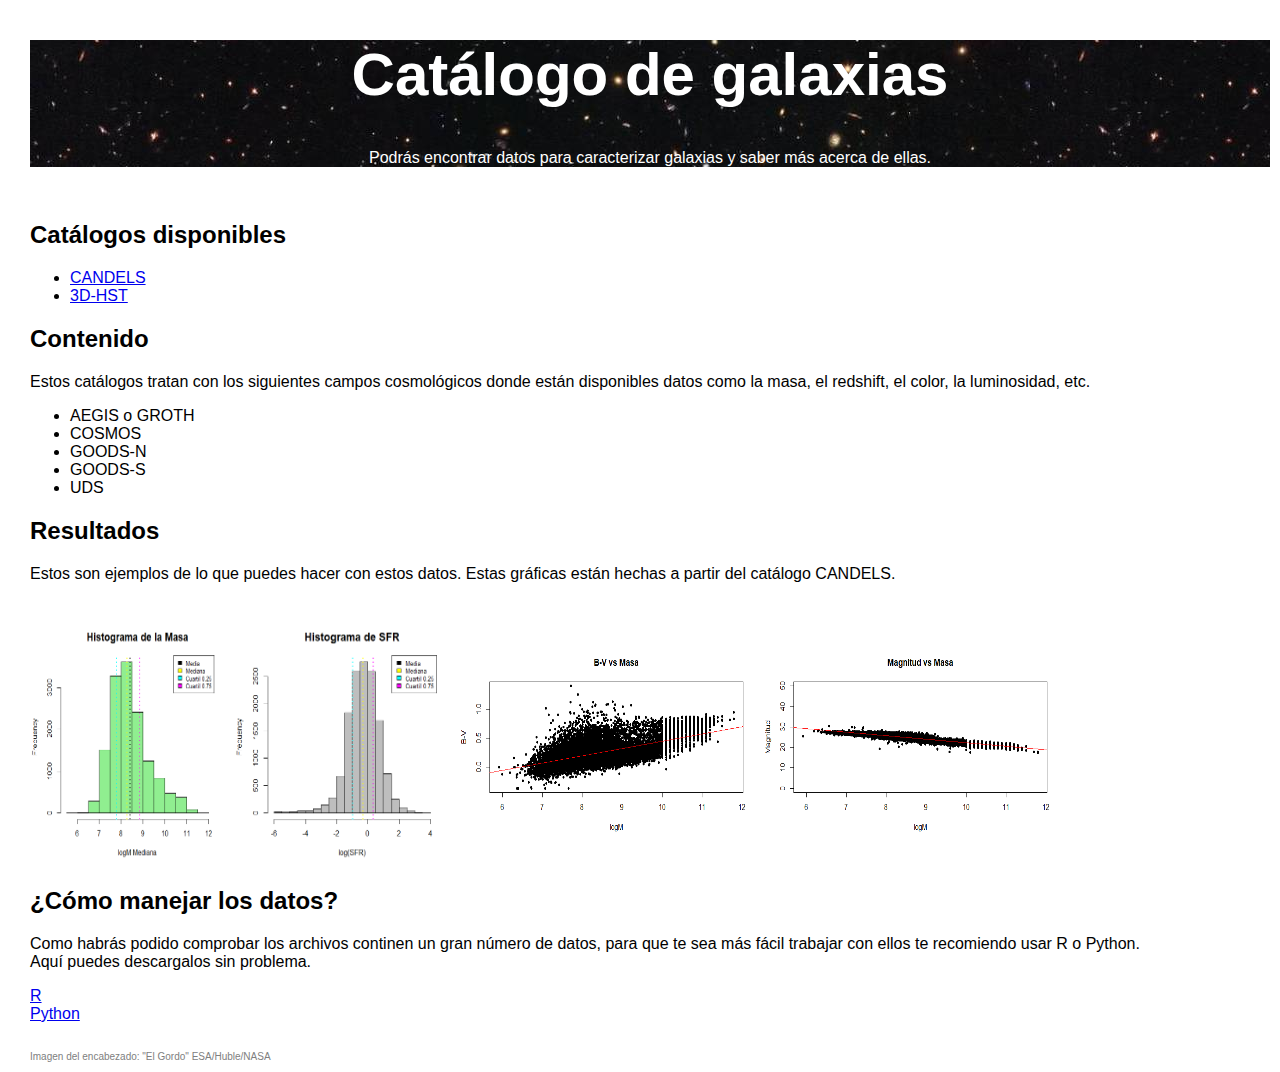
==== index.html @ 1f877319 "Update index.html" ====
<!DOCTYPE HTML>
<html lang="es">
 
<head>
  <title> Catálogo de galaxias</title>
  <meta charset="UTF-8">
  <meta name="description"content="Encontrarás información sobre galaxias">
  <link href="Estilo/style.css" rel='stylesheet' type='text/css'>
  </head>
  <body>
 <header>
   <h1>Catálogo de galaxias</h1>
   <p style="text-align:center;color:white">Podrás encontrar datos para caracterizar galaxias y saber más acerca de ellas.</p> 
</header>
 

   <br>
     
	 <h2>Catálogos disponibles</h2>
	 <ul>
	 <li><a href="https://archive.stsci.edu/prepds/candels/">CANDELS</a></li>
	 <li><a href="https://3dhst.research.yale.edu/Data.php">3D-HST</a></li>
	 </ul>
	 
	<h2>Contenido</h2>
	 <p>Estos catálogos tratan con los siguientes campos cosmológicos donde están disponibles datos como la masa, el redshift, el color, la luminosidad, etc.</p>
     <ul>
	 <li>AEGIS o GROTH</li>
	 <li>COSMOS</li>
	 <li>GOODS-N</li>
	 <li>GOODS-S</li>
	 <li>UDS</li>
	 </ul>
    
	<h2>Resultados</h2>
	<p>Estos son ejemplos de lo que puedes hacer con estos datos.
	 Estas gráficas están hechas a partir del catálogo CANDELS.</p>
	 <br>
	
	<img src="Estilo/Analisis_M.png"
	alt="Histograma de la masa"
	width="200" height="250" align="center"/>
    <img src="Estilo/analisis_sfr.png"
	alt="Histograma de la SFR"
	width="220" height="250" align="center"/>
	<img src="Estilo/ajuste3.png"
	alt="ajuste color-masa"
	width="300" height="200" align="center"/>
	<img src="Estilo/ajuste4.png"
	alt="ajuste magnitud-masa"
	width="300" height="200" align="center"/>
	<h2>¿Cómo manejar los datos?</h2>
	<p> Como habrás podido comprobar los archivos continen un gran número de datos, para que te sea más fácil trabajar con ellos te recomiendo usar R o Python.
	<br>
	Aquí puedes descargalos sin problema.</p>
	
	<a href="https://cran.r-project.org/">R</a>
	<br>
	<a href="https://www.python.org/downloads/">Python</a>
	<br>
	<br>
	<p style="color:gray; font-size:10px"> Imagen del encabezado: "El Gordo" ESA/Huble/NASA </p>
  </body>
  </html>
---- Estilo/style.css ----
html {
	font-family:Arial;
	
}

header{
	background-image:url("fondo.png");
        background-repeat-x:repeat;
	background-repeat-y:no-repeat;
	background-attachment
	background-size:500px 235px;
	}

body {
	margin-top:10px;
	margin-right:10px;
	margin-bottom:10px;
	margin-left:30px;
}

h1 {
	color: white;
  font-size: 60px;
  text-align: center;
}
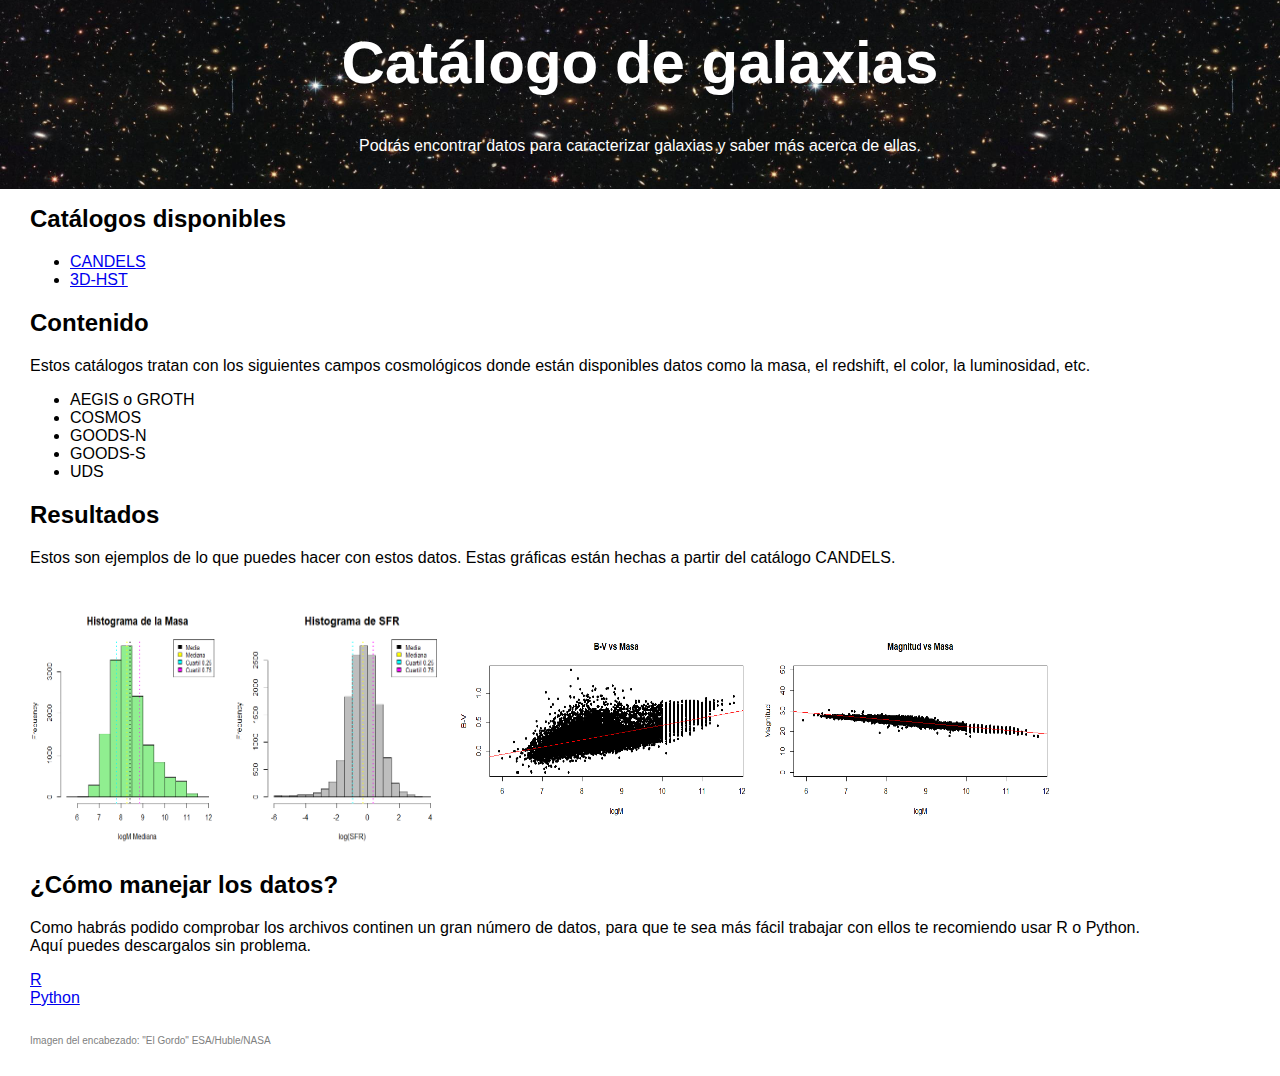
==== commit 2cfd8c8d: "Update index.html" ====
--- a/index.html
+++ b/index.html
@@ -9,13 +9,14 @@
   </head>
   <body>
  <header>
+   <br>
    <h1>Catálogo de galaxias</h1>
    <p style="text-align:center;color:white">Podrás encontrar datos para caracterizar galaxias y saber más acerca de ellas.</p> 
+   <br>
 </header>
  
-
    <br>
-     
+   <br>
 	 <h2>Catálogos disponibles</h2>
 	 <ul>
 	 <li><a href="https://archive.stsci.edu/prepds/candels/">CANDELS</a></li>
--- a/Estilo/style.css
+++ b/Estilo/style.css
@@ -1,4 +1,3 @@
-
 
 
 html {
@@ -10,9 +9,12 @@
 	background-image:url("fondo.png");
         background-repeat-x:repeat;
 	background-repeat-y:no-repeat;
-	background-attachment
 	background-size:500px 235px;
-	}
+	margin-top:-40px;
+	margin-right:-10px;
+	margin-bottom:-40px;
+	margin-left:-30px;
+}
 
 body {
 	margin-top:10px;
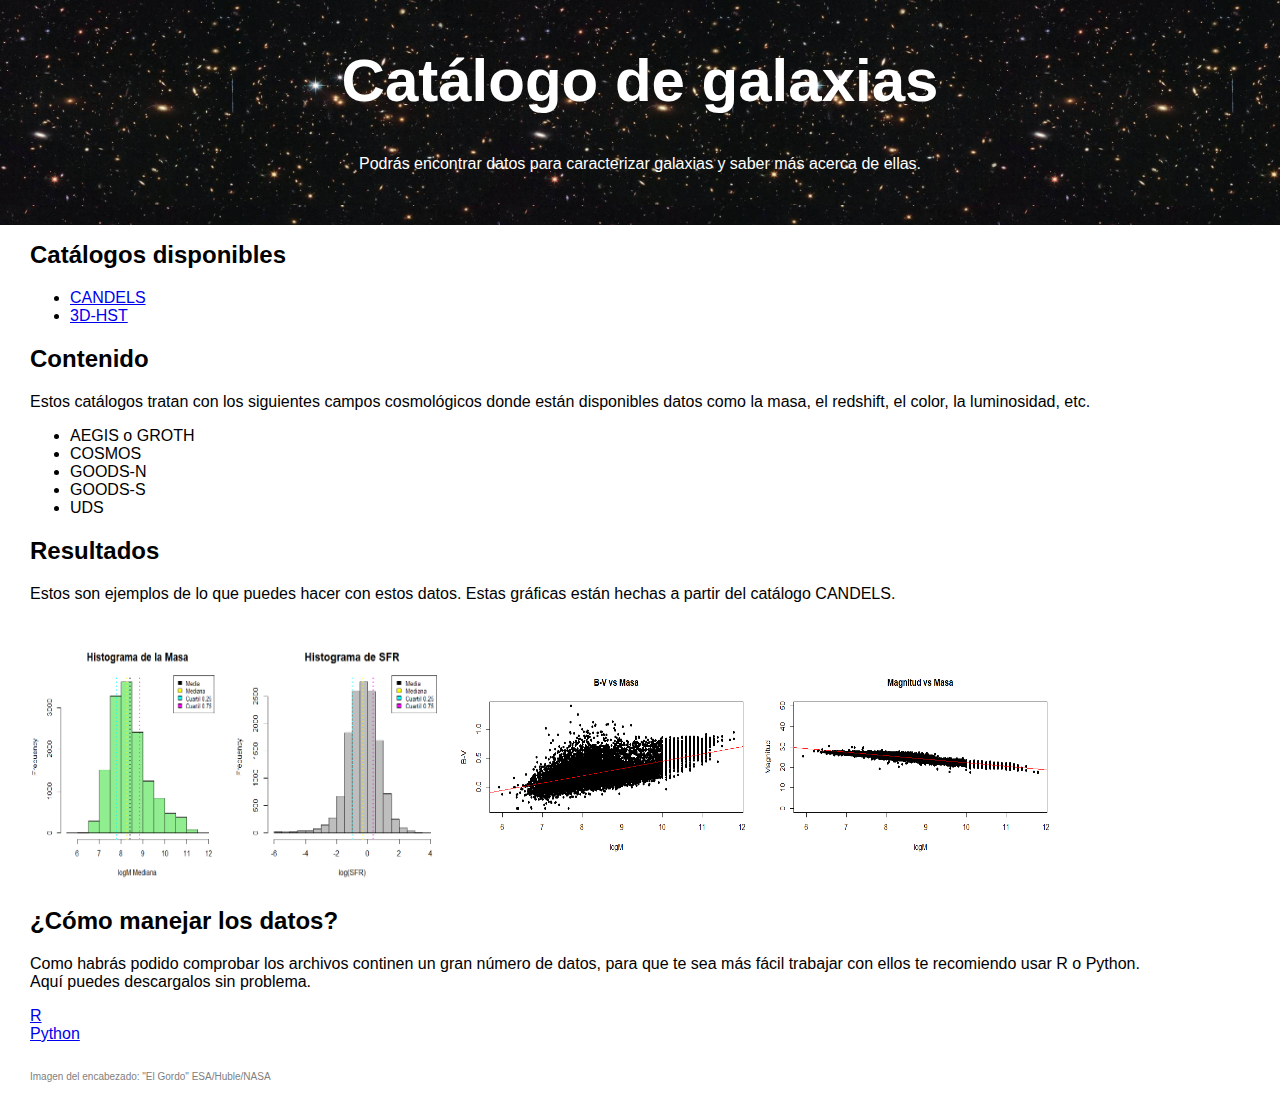
==== commit c1b0d883: "Update index.html" ====
--- a/index.html
+++ b/index.html
@@ -10,9 +10,11 @@
   <body>
  <header>
    <br>
+	<br> 
    <h1>Catálogo de galaxias</h1>
    <p style="text-align:center;color:white">Podrás encontrar datos para caracterizar galaxias y saber más acerca de ellas.</p> 
    <br>
+	<br> 
 </header>
  
    <br>
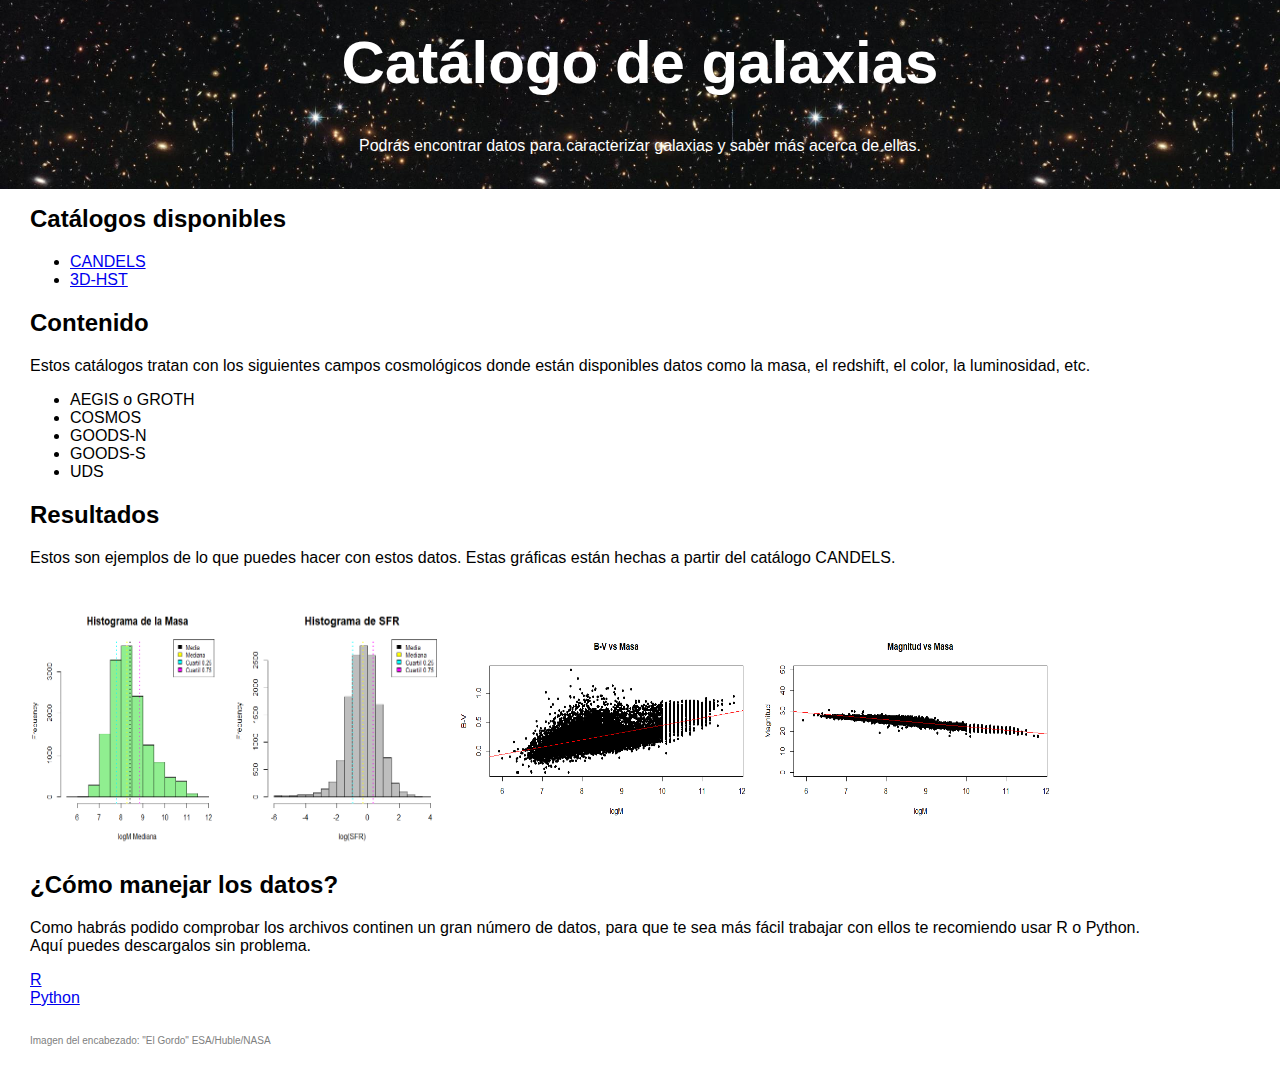
==== commit 84f607de: "Update index.html" ====
--- a/index.html
+++ b/index.html
@@ -10,11 +10,11 @@
   <body>
  <header>
    <br>
-	<br> 
+	 
    <h1>Catálogo de galaxias</h1>
    <p style="text-align:center;color:white">Podrás encontrar datos para caracterizar galaxias y saber más acerca de ellas.</p> 
    <br>
-	<br> 
+
 </header>
  
    <br>
--- a/Estilo/style.css
+++ b/Estilo/style.css
@@ -9,7 +9,7 @@
 	background-image:url("fondo.png");
         background-repeat-x:repeat;
 	background-repeat-y:no-repeat;
-	background-size:500px 235px;
+	background-size:500px 300px;
 	margin-top:-40px;
 	margin-right:-10px;
 	margin-bottom:-40px;
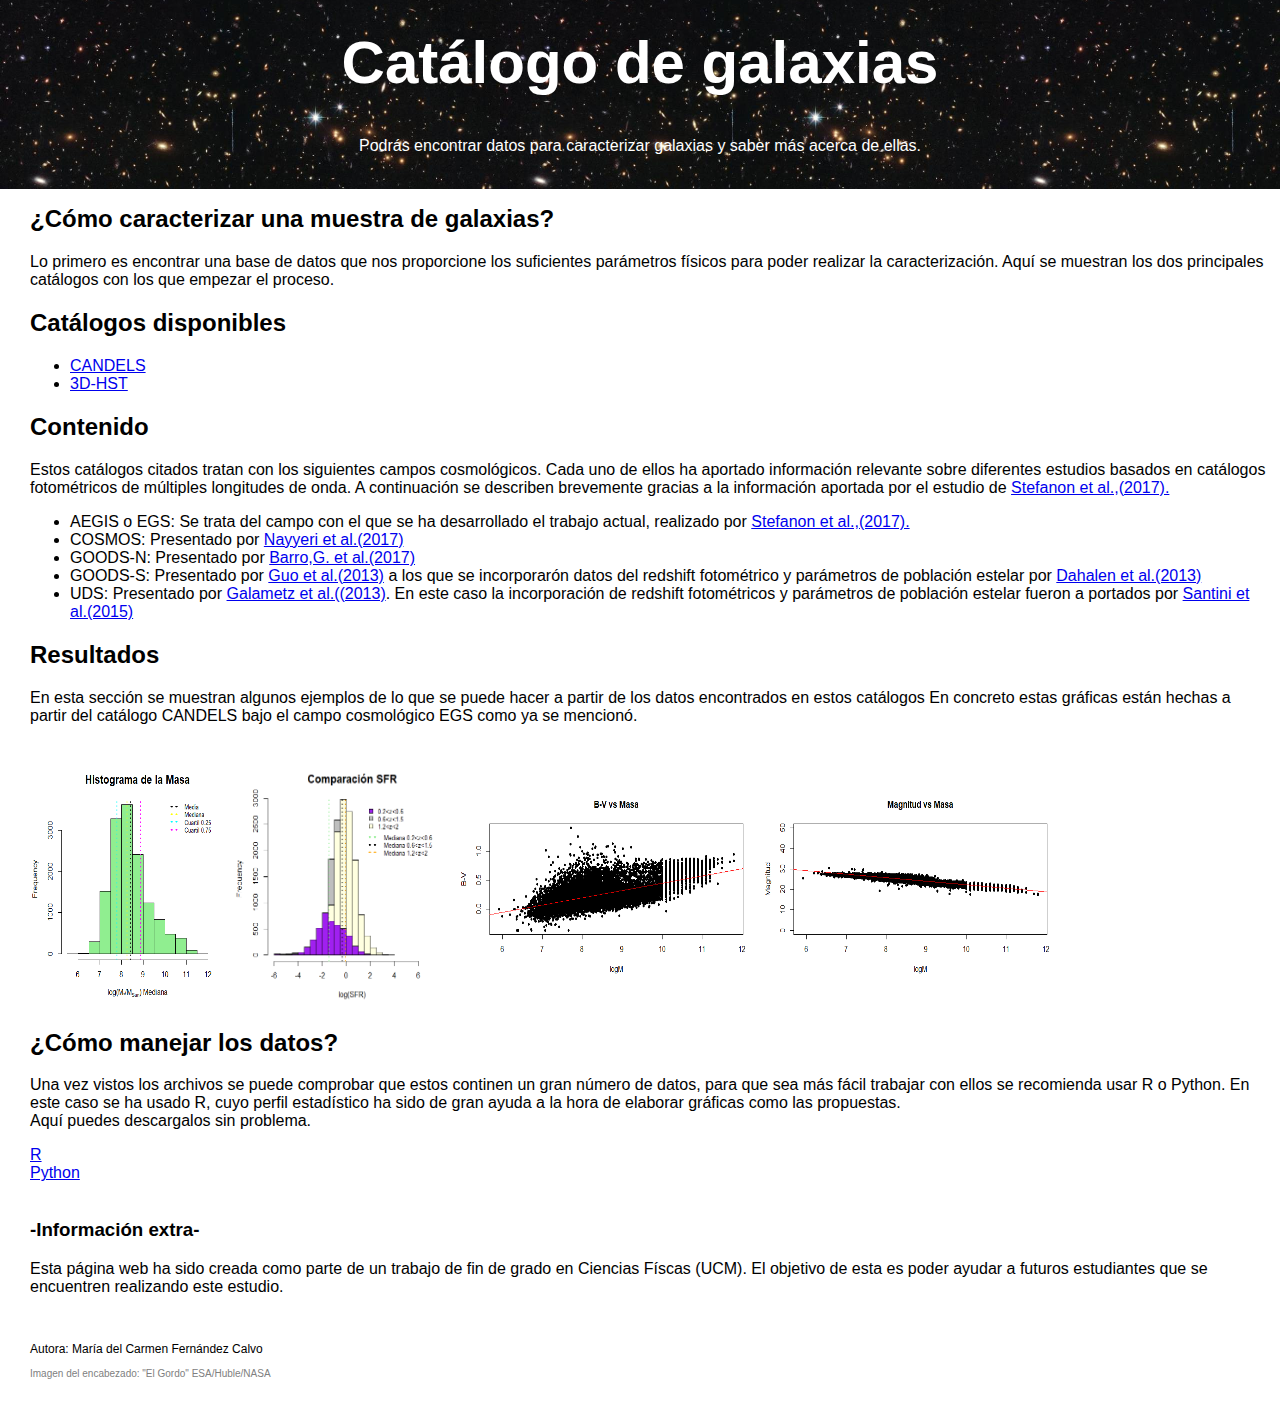
==== commit 3db7652e: "Update index.html" ====
--- a/index.html
+++ b/index.html
@@ -19,6 +19,9 @@
  
    <br>
    <br>
+	  <h2>¿Cómo caracterizar una muestra de galaxias?</h2>
+	Lo primero es encontrar una base de datos que nos proporcione los suficientes parámetros físicos para poder realizar la caracterización. Aquí se muestran los dos principales catálogos con los que empezar el proceso.
+ 
 	 <h2>Catálogos disponibles</h2>
 	 <ul>
 	 <li><a href="https://archive.stsci.edu/prepds/candels/">CANDELS</a></li>
@@ -26,24 +29,24 @@
 	 </ul>
 	 
 	<h2>Contenido</h2>
-	 <p>Estos catálogos tratan con los siguientes campos cosmológicos donde están disponibles datos como la masa, el redshift, el color, la luminosidad, etc.</p>
+	 <p>Estos catálogos citados tratan con los siguientes campos cosmológicos. Cada uno de ellos ha aportado información relevante sobre diferentes estudios basados en catálogos fotométricos de múltiples longitudes de onda. A continuación se describen brevemente gracias a la información aportada por el estudio de <a href="https://iopscience.iop.org/article/10.3847/1538-4365/aa66cb/pdf"> Stefanon et al.,(2017).</a></p>
      <ul>
-	 <li>AEGIS o GROTH</li>
-	 <li>COSMOS</li>
-	 <li>GOODS-N</li>
-	 <li>GOODS-S</li>
-	 <li>UDS</li>
+	 <li>AEGIS o EGS: Se trata del campo con el que se ha desarrollado el trabajo actual, realizado por <a href="https://iopscience.iop.org/article/10.3847/1538-4365/aa66cb/pdf"> Stefanon et al.,(2017).</a></li>
+	 <li>COSMOS: Presentado por <a href="https://iopscience.iop.org/article/10.3847/1538-4365/228/1/7/pdf"> Nayyeri et al.(2017)</a></li></li>
+	 <li>GOODS-N: Presentado por <a href="https://iopscience.iop.org/article/10.3847/1538-4357/aa6b05/pdf"> Barro,G. et al.(2017)</a></li></li>
+	 <li>GOODS-S: Presentado por <a href="https://iopscience.iop.org/article/10.1088/0067-0049/207/2/24/pdf">Guo et al.(2013)</a> a los que se incorporarón datos del redshift fotométrico y parámetros de población estelar por <a href="https://iopscience.iop.org/article/10.1088/0004-637X/775/2/93/pdf"> Dahalen et al.(2013)</a></li>
+	 <li>UDS: Presentado por <a href="https://iopscience.iop.org/article/10.1088/0067-0049/206/2/10/pdf"> Galametz et al.((2013)</a>. En este caso la incorporación de redshift fotométricos y parámetros de población estelar fueron a portados por <a href="https://iopscience.iop.org/article/10.1088/0004-637X/801/2/97/pdf"> Santini et al.(2015)</a></li>
 	 </ul>
     
 	<h2>Resultados</h2>
-	<p>Estos son ejemplos de lo que puedes hacer con estos datos.
-	 Estas gráficas están hechas a partir del catálogo CANDELS.</p>
+	<p>En esta sección se muestran algunos ejemplos de lo que se puede hacer a partir de los datos encontrados en estos catálogos
+	 En concreto estas gráficas están hechas a partir del catálogo CANDELS bajo el campo cosmológico EGS como ya se mencionó.</p>
 	 <br>
 	
-	<img src="Estilo/Analisis_M.png"
+	<img src="Estilo/masa-med1.png"
 	alt="Histograma de la masa"
 	width="200" height="250" align="center"/>
-    <img src="Estilo/analisis_sfr.png"
+    <img src="Estilo/sfr1.png"
 	alt="Histograma de la SFR"
 	width="220" height="250" align="center"/>
 	<img src="Estilo/ajuste3.png"
@@ -53,7 +56,7 @@
 	alt="ajuste magnitud-masa"
 	width="300" height="200" align="center"/>
 	<h2>¿Cómo manejar los datos?</h2>
-	<p> Como habrás podido comprobar los archivos continen un gran número de datos, para que te sea más fácil trabajar con ellos te recomiendo usar R o Python.
+	<p> Una vez vistos los archivos se puede comprobar que estos continen un gran número de datos, para que sea más fácil trabajar con ellos se recomienda usar R o Python. En este caso se ha usado R, cuyo perfil estadístico ha sido de gran ayuda a la hora de elaborar gráficas como las propuestas.
 	<br>
 	Aquí puedes descargalos sin problema.</p>
 	
@@ -62,6 +65,11 @@
 	<a href="https://www.python.org/downloads/">Python</a>
 	<br>
 	<br>
+	<h3>-Información extra-</h3>
+	<p> Esta página web ha sido creada como parte de un trabajo de fin de grado en Ciencias Físcas (UCM). El objetivo de esta es poder ayudar a futuros estudiantes que se encuentren realizando este estudio.</p>
+	<br>
+	<p style="font-size:12px"> Autora: María del Carmen Fernández Calvo 
+	<br>
 	<p style="color:gray; font-size:10px"> Imagen del encabezado: "El Gordo" ESA/Huble/NASA </p>
   </body>
   </html>
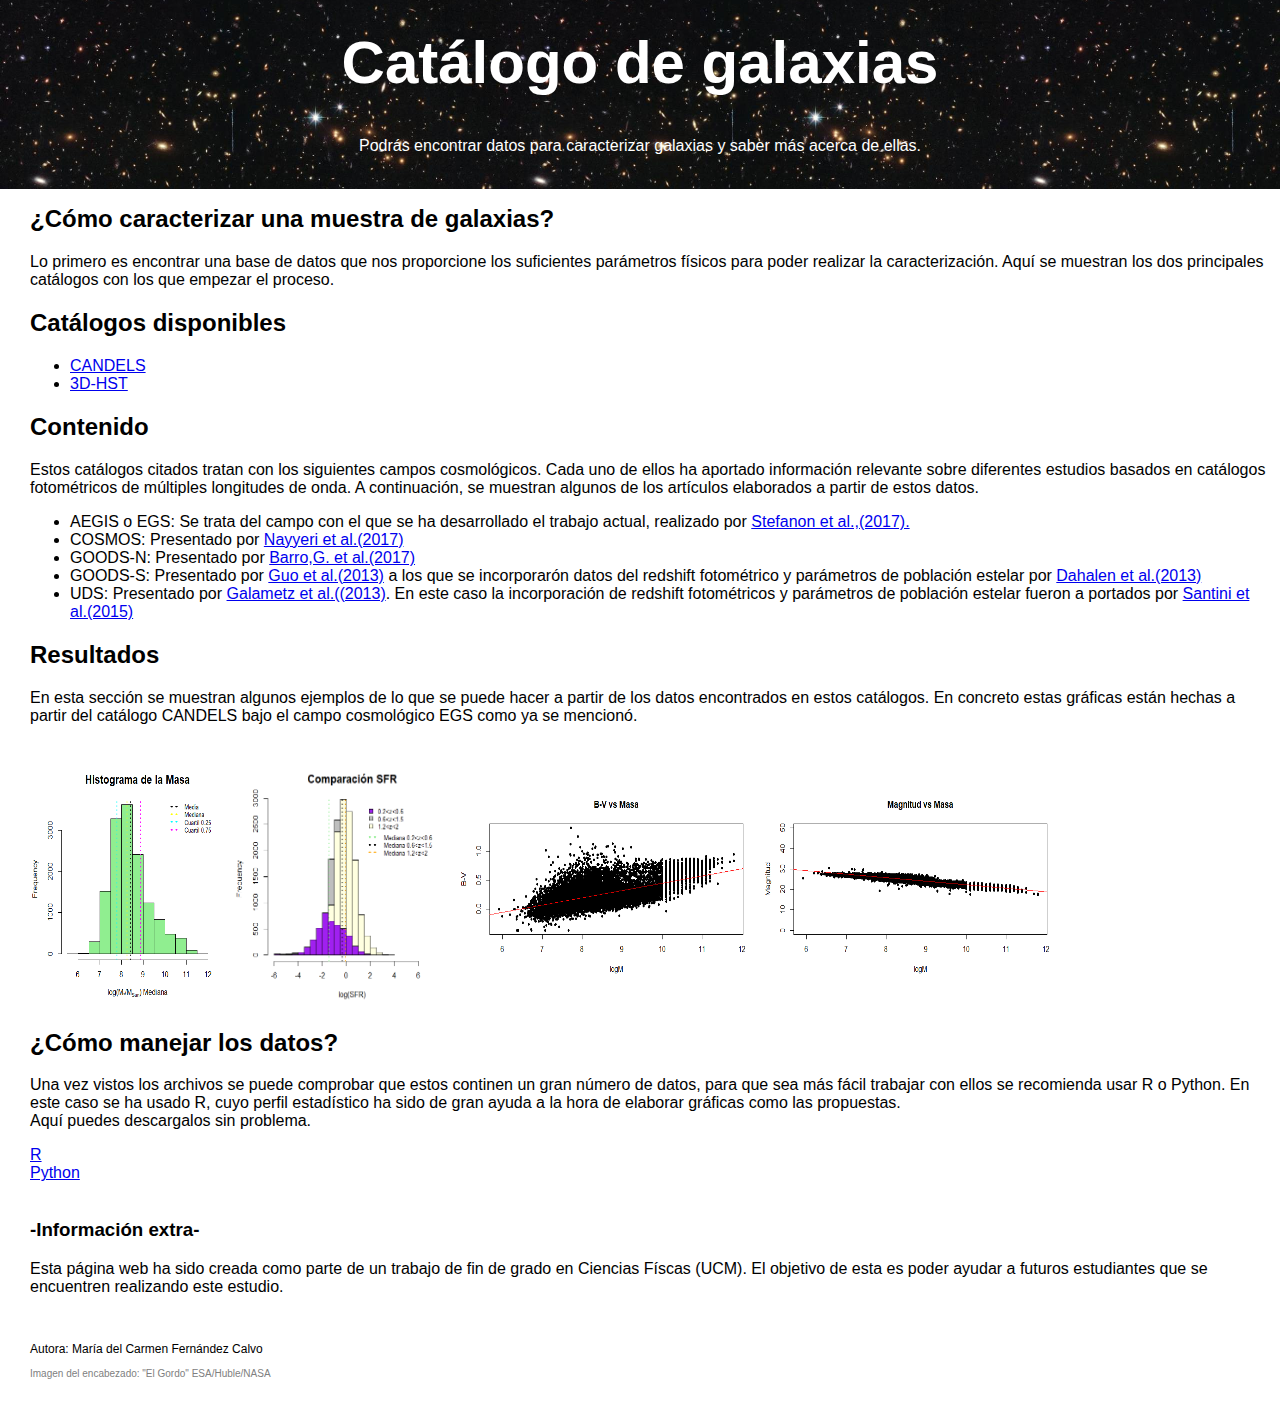
==== commit c32314b8: "Update index.html" ====
--- a/index.html
+++ b/index.html
@@ -29,7 +29,7 @@
 	 </ul>
 	 
 	<h2>Contenido</h2>
-	 <p>Estos catálogos citados tratan con los siguientes campos cosmológicos. Cada uno de ellos ha aportado información relevante sobre diferentes estudios basados en catálogos fotométricos de múltiples longitudes de onda. A continuación se describen brevemente gracias a la información aportada por el estudio de <a href="https://iopscience.iop.org/article/10.3847/1538-4365/aa66cb/pdf"> Stefanon et al.,(2017).</a></p>
+	 <p>Estos catálogos citados tratan con los siguientes campos cosmológicos. Cada uno de ellos ha aportado información relevante sobre diferentes estudios basados en catálogos fotométricos de múltiples longitudes de onda. A continuación, se muestran algunos de los artículos elaborados a partir de estos datos.
      <ul>
 	 <li>AEGIS o EGS: Se trata del campo con el que se ha desarrollado el trabajo actual, realizado por <a href="https://iopscience.iop.org/article/10.3847/1538-4365/aa66cb/pdf"> Stefanon et al.,(2017).</a></li>
 	 <li>COSMOS: Presentado por <a href="https://iopscience.iop.org/article/10.3847/1538-4365/228/1/7/pdf"> Nayyeri et al.(2017)</a></li></li>
@@ -39,7 +39,7 @@
 	 </ul>
     
 	<h2>Resultados</h2>
-	<p>En esta sección se muestran algunos ejemplos de lo que se puede hacer a partir de los datos encontrados en estos catálogos
+	<p>En esta sección se muestran algunos ejemplos de lo que se puede hacer a partir de los datos encontrados en estos catálogos.
 	 En concreto estas gráficas están hechas a partir del catálogo CANDELS bajo el campo cosmológico EGS como ya se mencionó.</p>
 	 <br>
 	
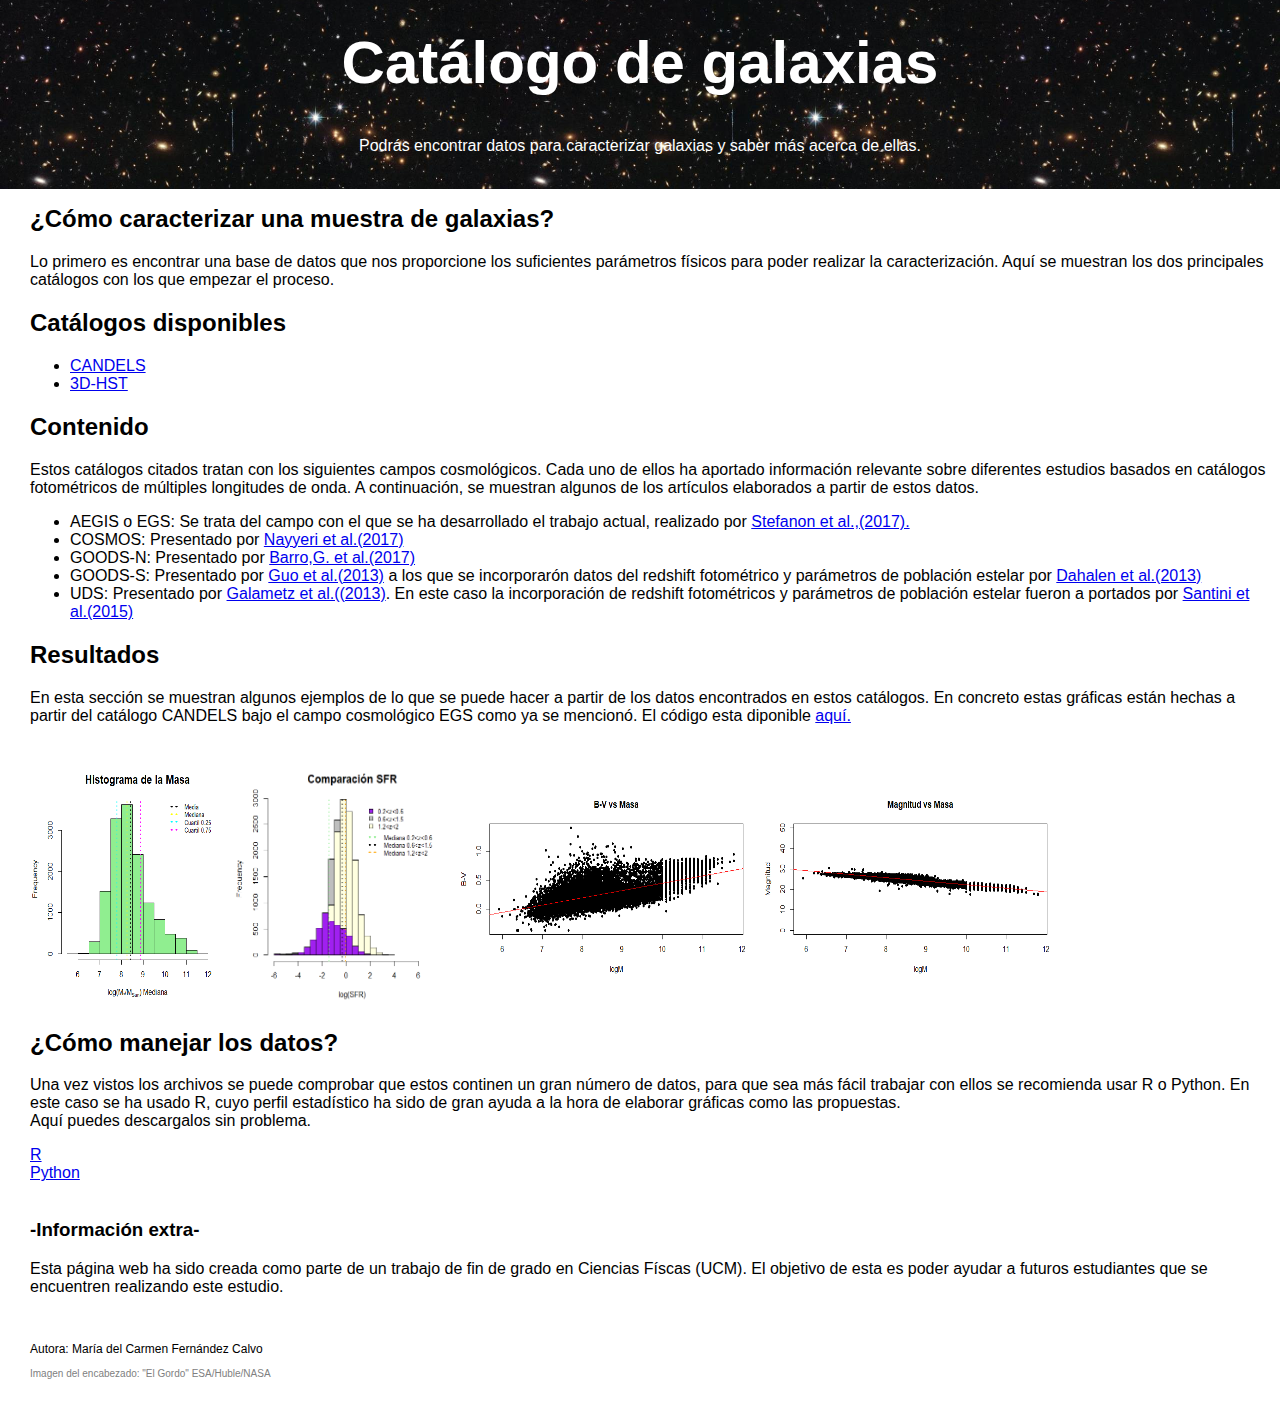
==== commit 0fef7a52: "Update index.html" ====
--- a/index.html
+++ b/index.html
@@ -40,7 +40,7 @@
     
 	<h2>Resultados</h2>
 	<p>En esta sección se muestran algunos ejemplos de lo que se puede hacer a partir de los datos encontrados en estos catálogos.
-	 En concreto estas gráficas están hechas a partir del catálogo CANDELS bajo el campo cosmológico EGS como ya se mencionó.</p>
+	 En concreto estas gráficas están hechas a partir del catálogo CANDELS bajo el campo cosmológico EGS como ya se mencionó. El código esta diponible <a href="https://carmenm28.github.io/catalogo/"> aquí.</a></p>
 	 <br>
 	
 	<img src="Estilo/masa-med1.png"
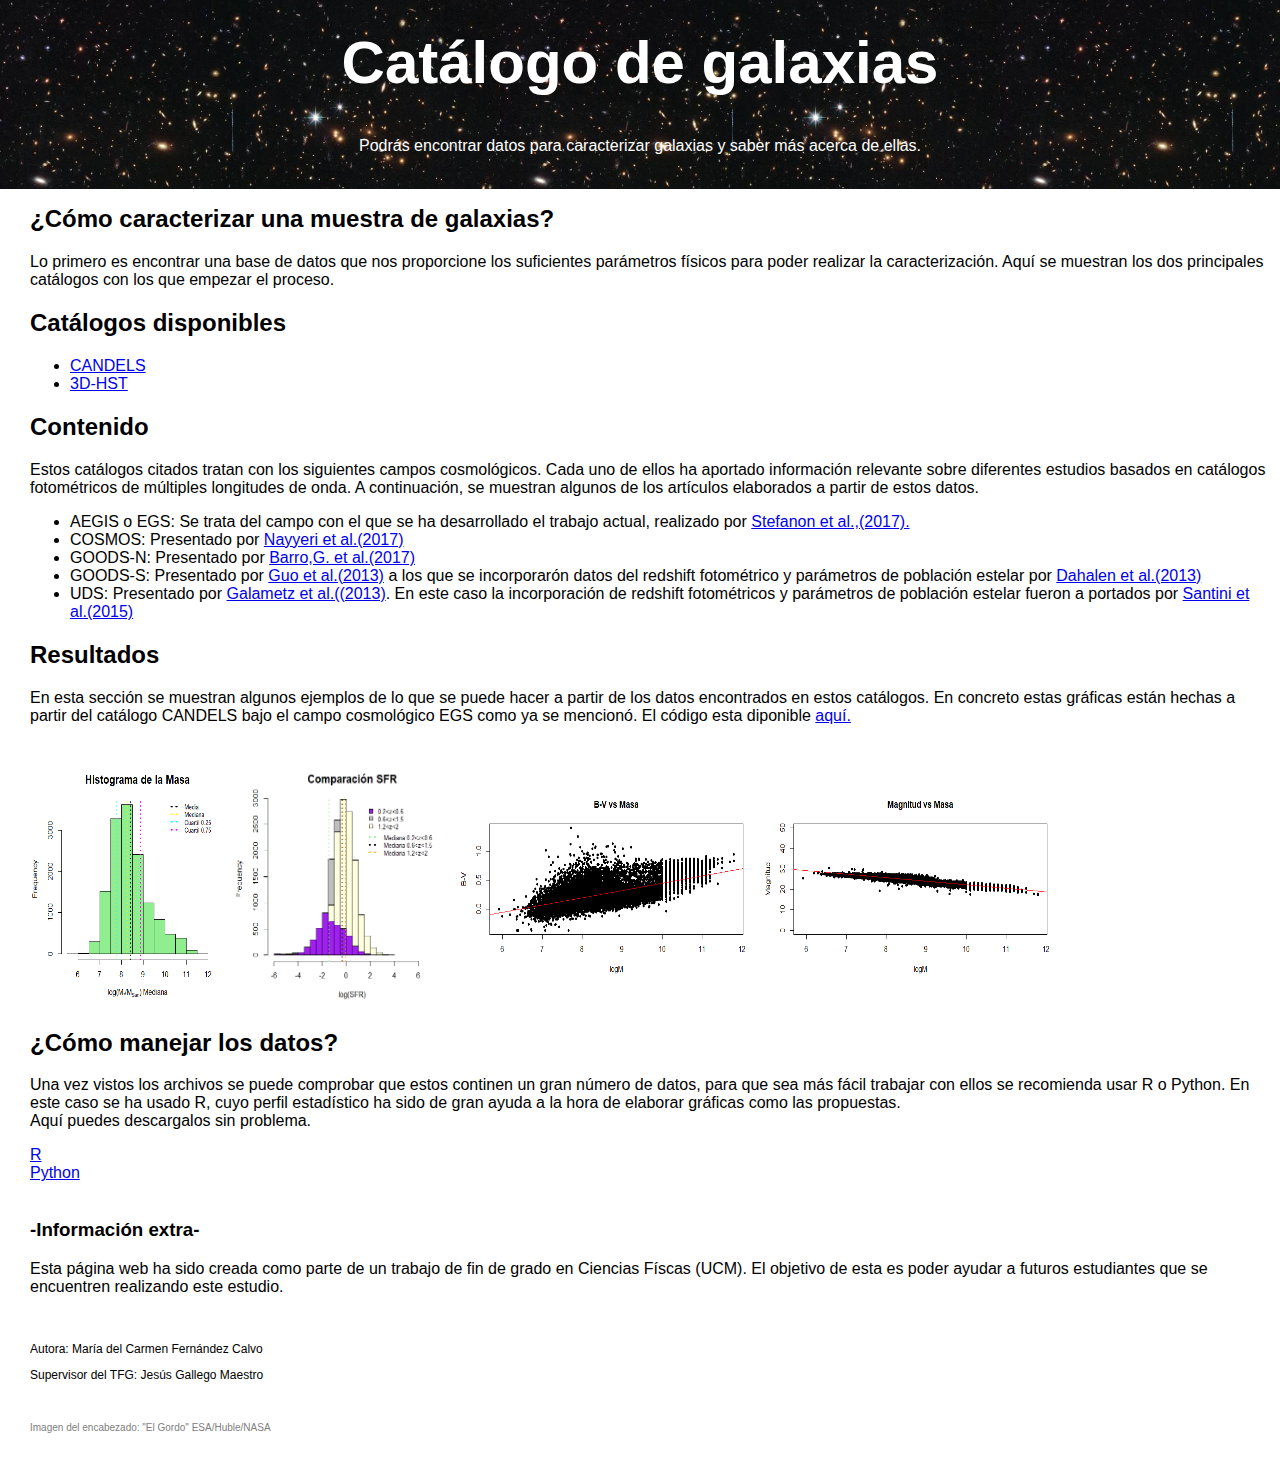
==== commit b57c6fb2: "Update index.html" ====
--- a/index.html
+++ b/index.html
@@ -68,7 +68,9 @@
 	<h3>-Información extra-</h3>
 	<p> Esta página web ha sido creada como parte de un trabajo de fin de grado en Ciencias Físcas (UCM). El objetivo de esta es poder ayudar a futuros estudiantes que se encuentren realizando este estudio.</p>
 	<br>
-	<p style="font-size:12px"> Autora: María del Carmen Fernández Calvo 
+        <p style="font-size:12px"> Autora: María del Carmen Fernández Calvo</p>
+        <p style="font-size:12px"> Supervisor del TFG: Jesús Gallego Maestro</p>
+
 	<br>
 	<p style="color:gray; font-size:10px"> Imagen del encabezado: "El Gordo" ESA/Huble/NASA </p>
   </body>
